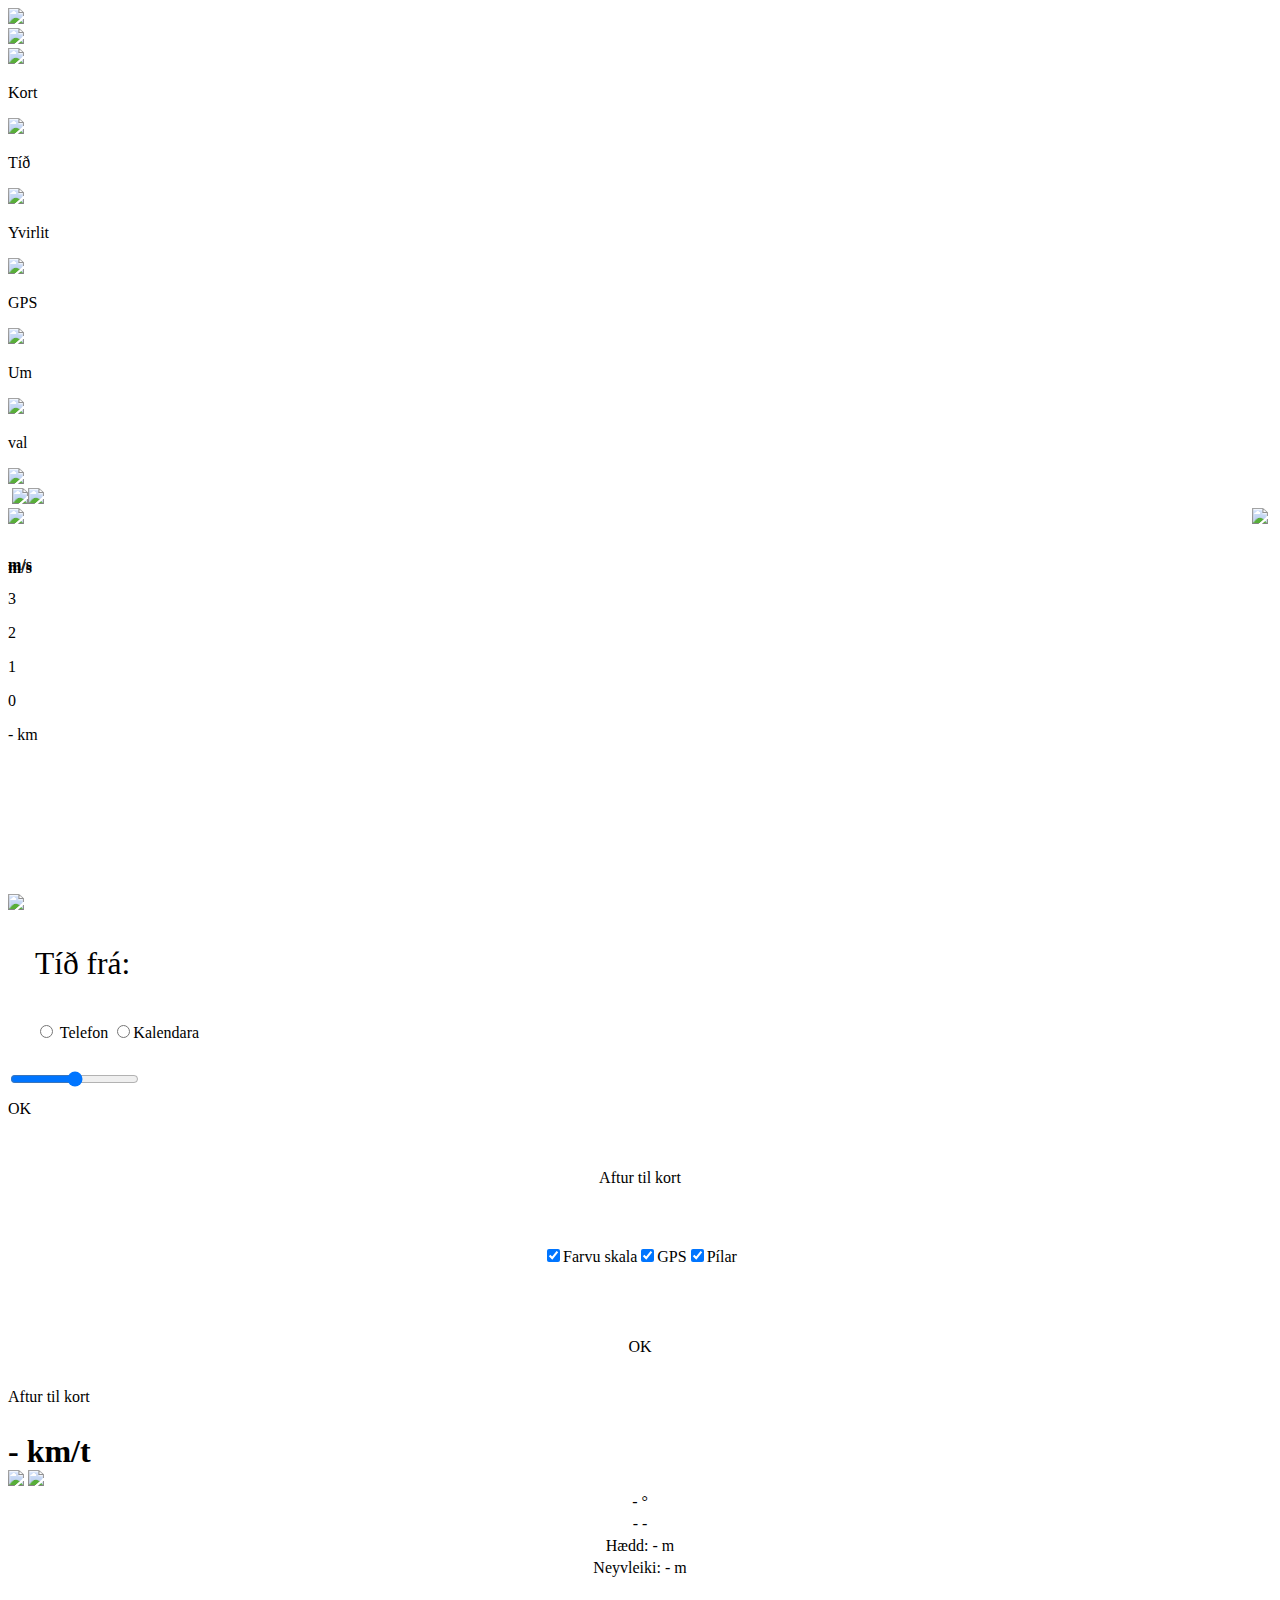
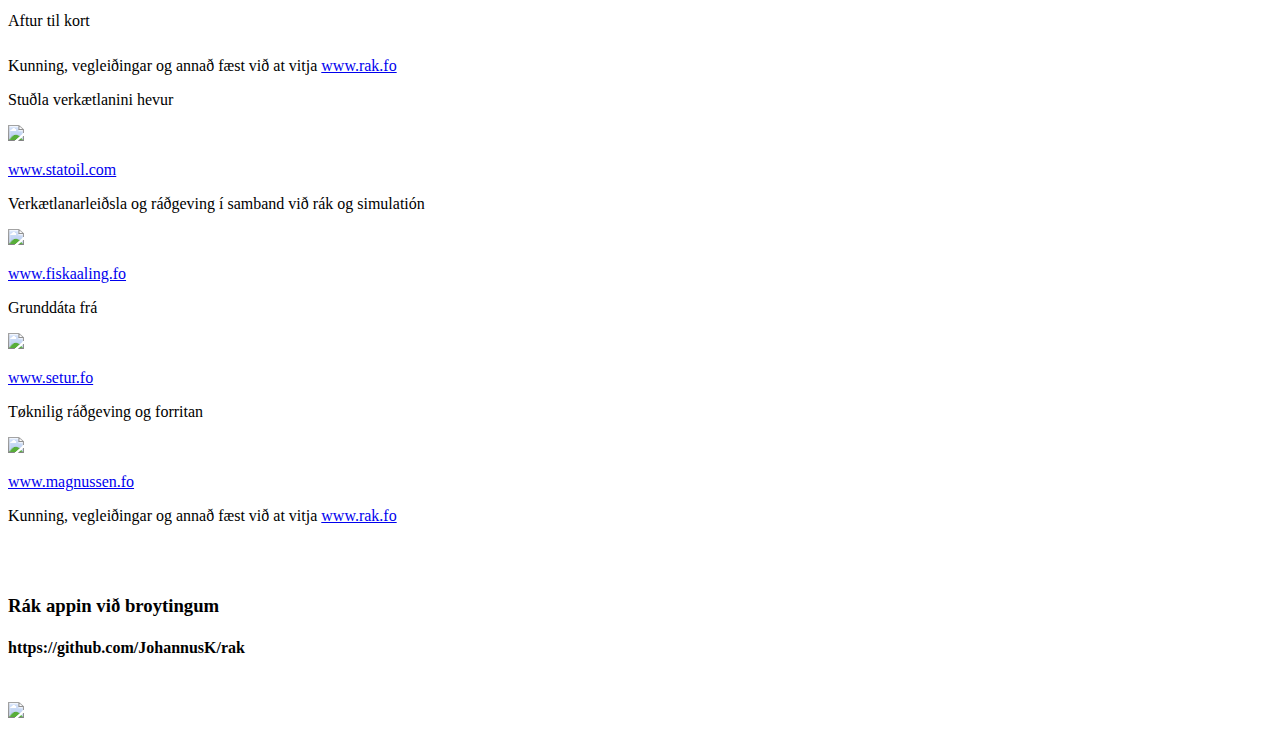
==== index.html @ d989b2df "Fyrivarni og strika delay" ====
<!DOCTYPE html>
<html>
<head>
    <meta charset="utf-8" />
    <meta name="viewport" content="width=device-width, initial-scale=1,user-scalable=no" />
    <title>Rák</title>

    <!-- Stylesheet references -->
    <link rel="stylesheet" href="js/jquery/theme/TIFSjquery.css" />
    <link rel="stylesheet" href="js/jquery/jquery.mobile.icons-1.4.5.css" />
    <link rel="stylesheet" href="js/jquery/jquery.mobile.structure-1.4.5.css" />
    <link rel="stylesheet" href="js/jquery/jquery-ui.css" />
    <link rel="stylesheet" href="js/morris.css">
    <link rel="stylesheet" href="style.css" />
    <link rel="stylesheet" href="css/radiobutton.css" />
    <link rel="stylesheet" href="css/checkbox.css" />

    <!-- Script references -->

    <script src="js/jquery/jquery-1.12.0.js"></script>
    <script src="js/jquery/jquery-ui.js"></script>
    <script src="helpers.js"></script>
    <script src="visDef.js"></script>
    <script src="visualization.js"></script>
    <script src="geo.js"></script>
    <script src="gradient.js"></script>
    <script src="js/hammer2.0.8.js"></script>
    <script src="js/hammer-time.min.js"></script>
    <script src="js/morris.js"></script>
    <script src="js/raphael.js"></script>
    <script src="chart.js"></script>
    <script src="sim.js"></script>
    <script src="gps.js"></script>

</head>
<body id="body">
    <img src="img/location-white.svg" style="display: none;" />
    <div id="valuesContainer" class="menu" style="position: fixed; z-index: 1001; display: none;">
        <div id="controls" style="overflow: auto;">
            <div id="ExpandButton" style="display: none; float: left;" class="menu">
                <img src="img/expand.png" style="width: 2em;" onclick="slideToggle([&#39;ContractButton&#39;,&#39;ExpandButton&#39;,&#39;values&#39;])" />
            </div>
            <div id="ContractButton" style="float: left; background-color: transparent;" class="menu">
                <img src="img/contract.png" style="width: 2em;" onclick="slideToggle([&#39;ContractButton&#39;,&#39;ExpandButton&#39;,&#39;values&#39;])" />
            </div>
            <img src="img/stopwatch.png" style="float: left; height: 2em;" onclick="timerToggle()" />
        </div>
        <div id="values" class="menu" style="background-color: transparent;">
            <table id="valuesTable" class="narrowTable;" style="color: white;"></table>
        </div>
    </div>

    <div id="MenuOpen" class="menuButton" onclick="MenuSet(true)">
        <img src="img/menuOpen.svg" />
    </div>
    <div id="MenuClose" class="menuButton" onclick="MenuSet(false)">
        <img src="img/menuClose.svg" />
    </div>

    <div id="MenuContainer">
        <div id="MenuItems">
            <div class="menuItem" onclick="slideDiv('Map');">
                <img src="img/location-white.svg" />
                <p>Kort</p>
            </div>
            <div class="menuItem" onclick="slideDiv('Time')">
                <img src="img/clock-white.svg" />
                <p>Tíð</p>
            </div>
            <div class="menuItem" onclick="slideDiv('Overview');">
                <img src="img/chart.svg" />
                <p>Yvirlit</p>
            </div>
            <div class="menuItem" onclick="slideDiv('GPS')">
                <img src="img/navigation-white.svg" />
                <p>GPS</p>
            </div>
            <div class="menuItem" onclick="slideDiv('About')">
                <img src="img/info-white.svg" />
                <p>Um</p>
            </div>
            <div class="menuItem" onclick="slideDiv('Settings')">
                <img src="img/gear-white.svg" />
                <p>val</p>
            </div>
        </div>
    </div>

    <div id="Waiting">
        <img src="img/clock-white.svg" />
    </div>

    <!--   Map Start -->

    <div id="Map" class="appPage">
        <div id="TimeContainer"> <!-- onclick="timerToggle()"-->
            <img src="img/carat-left.svg" class="timeButton" style="margin-left: 0.25em;float:left;" id="TimeFalse" />
                   <div id="TimeValueContainer" onclick="changeTimeFromMap()"> <!--     <div id="TimeValueContainer"  onclick="changeTimeFromMap()">  -->
                <img src="img/calendar-time.svg" style="z-index: 100; border-style: none; height: 6vh;"/> 
                <p style="z-index: 99;font-size: 3.5vh;text-shadow: 0vh 0.5vh black;padding:0;margin:0;">
                <span id="MapSelectedDate"  ></span>
            </p>
              </div>
                 
            <img src="img/carat-right.svg" class="timeButton" style="margin-right: 0.25em;float:right;" id="TimeTrue" />
        </div>
        <div id="TouchLayer"></div>
        <div id="ArrowsLayer"></div>
        <div id="LocationInfo">
            <img id="LocationInfoIcon" src="img/location-white.svg"></img>
            <table>
                <tr>
                </tr>
                <tr>
                    <td id="LocationInfoAngle" />
                </tr>
                <tr>
                    <td id="LocationInfoAmplitude" />
                </tr>
            </table>
        </div>
        <!-- Location canvas is used to paint the GPS location icon etc. -->
        <canvas id="Location" style="z-index: 91; height: 100%; width: 100%; position: absolute; margin: auto; text-align: center; left: 0; right: 0; background-color: transparent; opacity: 1; cursor: crosshair;"></canvas>
        <div id="GradientContainer">
        <p style="text-align:left;font-weight:bold;text-shadow:0vh 0.3vh black;">m/s</p>
        <div id="GradientContainerValues">
                    <div class="gradientValue">
                <p style="top: 0;">3</p>
            </div>
            <div class="gradientValue">
                <p>2</p>
            </div>
            <div class="gradientValue">
                <p>1</p>
            </div>
            <div class="gradientValue">
                <p style="bottom: 0;">0</p>
            </div>
            <canvas id="Gradient" style="position: absolute; height: 100%; width: 100%; left: 0; right: 0; top: 0; bottom: 0; z-index: -1;"></canvas>
        </div>        

        </div>
        <div id="ScaleContainer">
            <canvas id="Scale" style="position: absolute; left: 0; height: inherit; width: inherit;"></canvas>
            <p>
                <span id="ScaleContainerText">- km</span>
            </p>
        </div>
        <img id="LandMap" src="img/landmap.svg" style="z-index: 12" />
        <canvas id="PreviewLand" style="z-index: 11;"></canvas>
        <canvas id="Arrows" style="z-index: 10;"></canvas>
        <canvas id="PreviewOcean" style="z-index: 9;"></canvas>
        <canvas id="Image" style="z-index: 1; display: none;"></canvas>
    </div>

    <!--   Map End -->

    <!--   Time Start -->

    <div id="Time" class="appPage" style="overflow: auto;">
        <p style="text-align: left; margin-left: 3vh;font-size:3.5vh;">Tíð frá:</p>
        <div style="margin-bottom: 2vh; padding-top: 1vh; text-align: left; margin-left: 3vh;">
            <input class="radiobutton" id="AutoStartOn" name="VehicleType.ID" type="radio" value="on" onclick='setAutoTime(this.value)' ></input>
            <label for="AutoStartOn"><span></span>Telefon</label>
            <input class="radiobutton" id="AutoStartOff" name="VehicleType.ID" type="radio" value="off" onclick='setAutoTime(this.value)' ></input><label for="AutoStartOff"><span></span >Kalendara</label>
        </div>

        <p style="text-align: center; margin-top: 0; margin-bottom: 3vh;margin-top:3vh; font-size: 4vh;"><span id="SelectedDateTime" /></p>

        <input type="hidden" id="SelectedDate" />

        <div id="DatePickerContainer">
            <div id="DatePicker"></div>
            <div id="HourSliderContainer">
                <input type="range" name="HourSlider" id="HourSlider" value="720" min="0" max="1425" step="15" />
            </div>
        </div>
        <div class="button" onclick='timeButtonClick()' style="margin-top: 1vh;">
            <p style="margin: 0;">OK</p>
        </div>
    </div>

    <!--   Time End -->

    <!--   Overview Start -->

    <div id="Overview" class="appPage" style="overflow-y: scroll; text-align: center; margin-top: 2em;">
        <h3>
            <span id="overviewSelectedDate" />
        </h3>
        <div class="button" style="margin-bottom: 3vh;" onclick='settingsButtonClick()'>
            <p style="margin: 0;">Aftur til kort</p>
        </div>
    </div>

    <!--   Overview End -->

    <!-- Settings Start -->

    <div id="Settings" class="appPage">
        <div style="margin-top: 2em;"></div>
        <div style="margin:auto;display:table;">      
            <input type="checkbox" id="c12" name="cc" checked="true" onchange="gradientStateToggle();" />
            <label for="c12"><span></span>Farvu skala</label>
          
            <input type="checkbox" id="c2" name="cc" checked="true" onchange="GPSStateToggle();" />
            <label for="c2"><span></span>GPS</label>
           <!--
            <input type="checkbox" id="c3" name="cc" checked="true" onchange="ScaleStateToggle();" />
            <label for="c3"><span></span>Mátistokkur</label>
         -->
            <input type="checkbox" id="c4" name="cc" checked="true" onchange="PaintArrowsStateToggle();" />
            <label for="c4"><span></span>Pílar</label>
         

        </div>
                    <div style="text-align: center; margin-top: 8vh;">
                <div class="button" onclick='settingsButtonClick()'>
                    <p style="margin: 0;">OK</p>
                </div>
            </div>
    </div>

    <!-- Settings End -->

    <!--   GPS Start -->

    <div id="GPS" class="appPage" style="margin-top: 2em;">
        <div class="button" style="margin-bottom: 3vh;" onclick='settingsButtonClick()'>
            <p style="margin: 0;">Aftur til kort</p>
        </div>
        <h1 style="margin: 0;">
            <span id="GPS_Speed">-</span> km/t
        </h1>
        <div class="compassRose">
            <img class="compassImage" id="GPS_Heading_Img" src="img/direction-white.svg" />
            <img class="compassImage" src="img/compass-dial.svg" />
        </div>
        <table style="width: 100%; overflow: auto; text-align: center;" id="GPSTable">
            <tr>
                <td colspan="2">
                    <span id="GPS_Heading">- °</span>
                </td>
            </tr>
            <tr>
                <td colspan="2">
                    <span id="GPS_Latitude">-</span>
                    <span id="GPS_Longitude">-</span>
                </td>
            </tr>
            <tr>
                <td colspan="2">Hædd: <span id="GPS_Altitude">-</span> m</td>
            </tr>
            <tr>
                <td colspan="2">Neyvleiki: <span id="GPS_Accuracy">-</span> m</td>
            </tr>
        </table>
    </div>

    <!--   GPS End -->

    <!--   About Start -->

    <div id="About" class="appPage" style="margin-top: 2em;">
        <div class="button" style="margin-bottom: 3vh;" onclick='settingsButtonClick()'>
            <p style="margin: 0;">Aftur til kort</p>
        </div>
        <div id="AboutContent">
            <p>Kunning, vegleiðingar og annað fæst við at vitja <a href="http://www.rak.fo">www.rak.fo</a></p>
            <div class="sponsorSection">
                <p>Stuðla verkætlanini hevur</p>
                <img src="img/Statoil-Logo.svg" />
                <p><a href="http://www.statoil.com">www.statoil.com</a></p>
            </div>
            <div class="sponsorSection">
                <p>Verkætlanarleiðsla og ráðgeving í samband við rák og simulatión</p>
                <img src="img/Fiskaaling-Logo.png" />
                <p><a href="http://www.fiskaaling.fo">www.fiskaaling.fo</a></p>
            </div>
            <div class="sponsorSection">
                <p>Grunddáta frá</p>
                <img src="img/Frodskaparsetur-Logo.png" />
                <p><a href="http://www.setur.fo">www.setur.fo</a></p>
            </div>
            <div class="sponsorSection">
                <p>Tøknilig ráðgeving og forritan</p>
                <img src="img/Magnussen-Logo.png" />
                <p><a href="http://www.magnussen.fo">www.magnussen.fo</a></p>
            </div>
            <p>Kunning, vegleiðingar og annað fæst við at vitja <a href="http://www.rak.fo">www.rak.fo</a></p>
            <br />
            <br />
        </div>
    </div>

    <!--   About End -->
   <script type="text/javascript" src="cordova.js"></script>
    <script type="text/javascript">
        document.addEventListener("deviceready", ready(), false);
     /*   $(document).ready(function () {
           // initGPS();
        });*/
    </script>


    <div id="LoadingDiv">
        <div id="LoadingDivContent">
            <div style="margin-bottom: 3vh">
                <h3>Rák appin við broytingum</h3>
                <h4>https://github.com/JohannusK/rak</h4>
                <p id="StatusText" />
            </div>
            <div id="StatusImage">
                <img id="img" />
            </div>
        </div>
        <div id="SponsoredBy">
            <img src="img/Statoil-Logo.svg" />
        </div>
    </div>

</body>

</html>
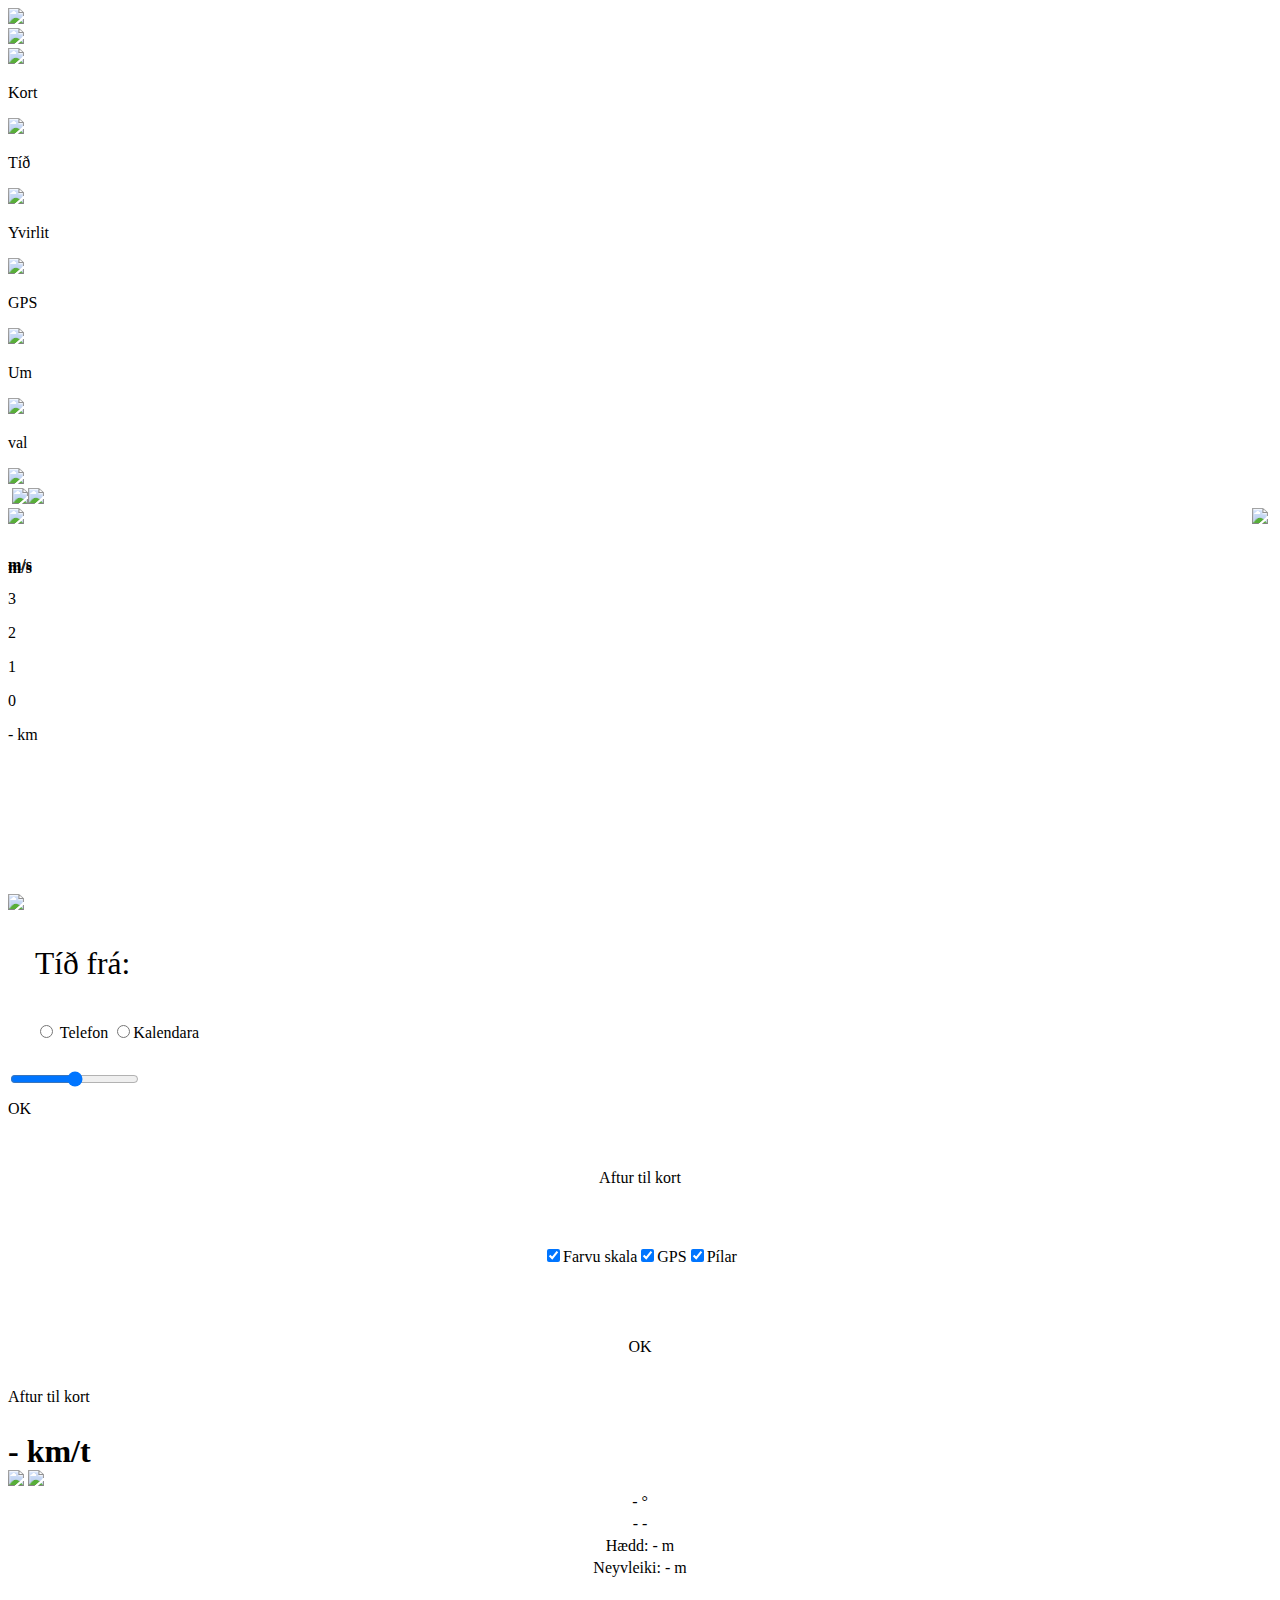
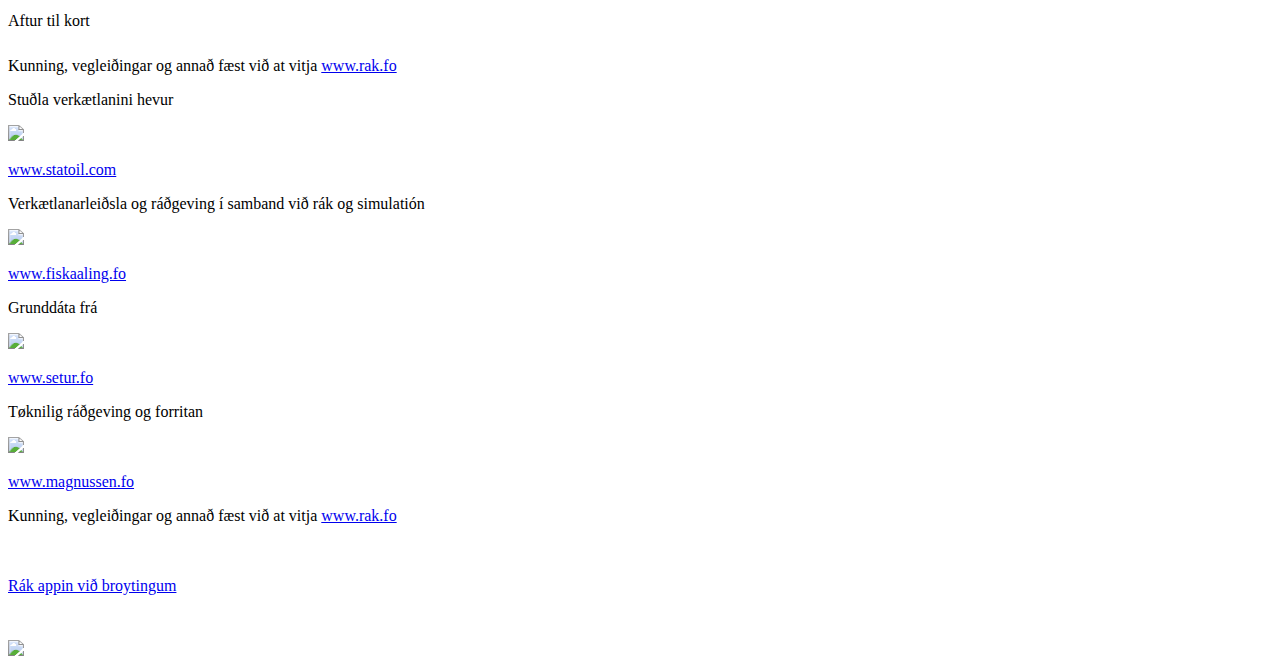
==== commit 9a781551: "readme" ====
--- a/index.html
+++ b/index.html
@@ -306,8 +306,7 @@
     <div id="LoadingDiv">
         <div id="LoadingDivContent">
             <div style="margin-bottom: 3vh">
-                <h3>Rák appin við broytingum</h3>
-                <h4>https://github.com/JohannusK/rak</h4>
+                 <a href="https://github.com/JohannusK/rak">Rák appin við broytingum</a> 
                 <p id="StatusText" />
             </div>
             <div id="StatusImage">
